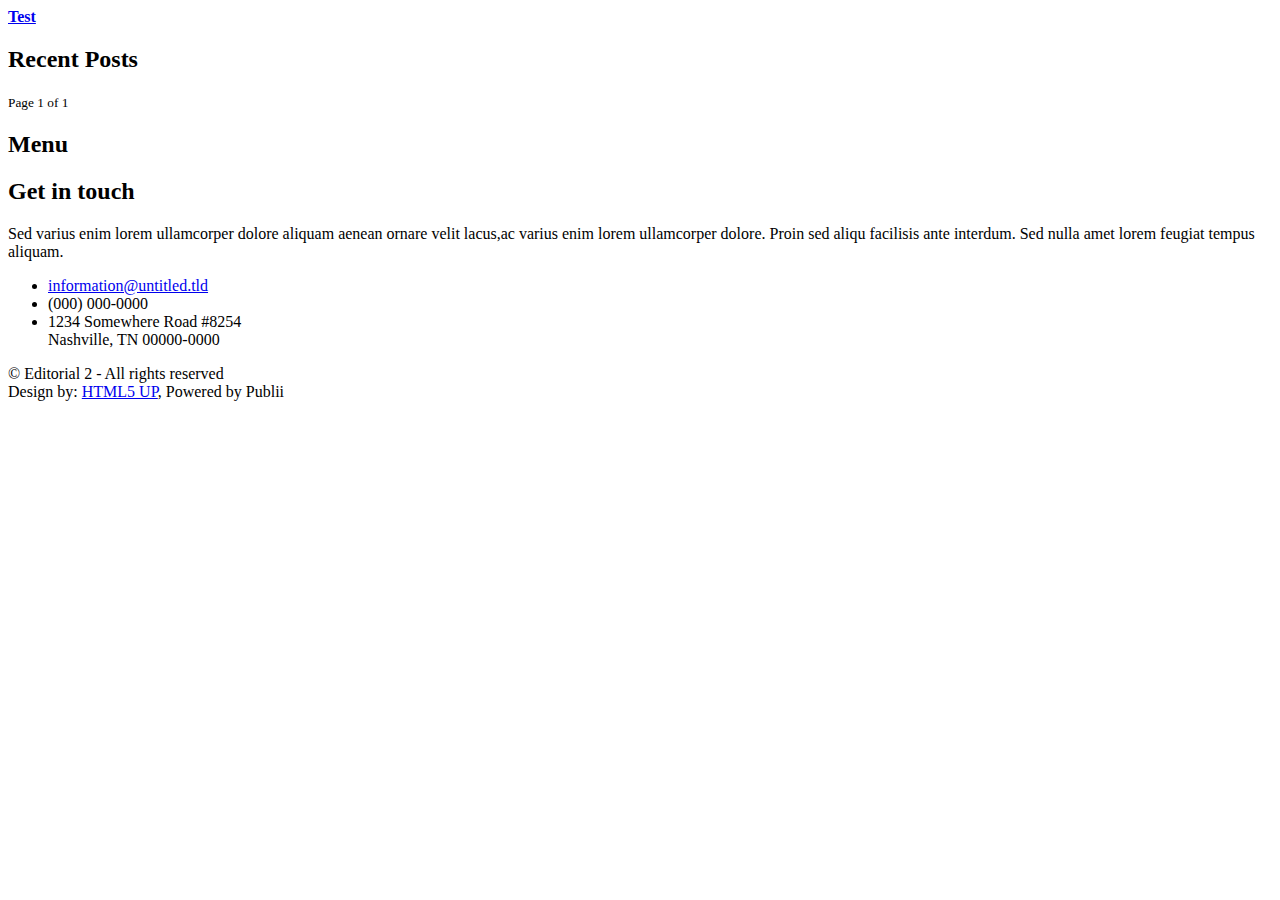
==== index.html @ 0709268d "Updated from Publii" ====
<!DOCTYPE html><html lang="fr"><head><meta charset="utf-8"><meta http-equiv="X-UA-Compatible" content="IE=edge"><meta name="viewport" content="width=device-width,initial-scale=1,user-scalable=no"><title>Test</title><meta name="generator" content="Publii Open-Source CMS for Static Site"><link rel="canonical" href="https://ruche.me/TestProse/"><link rel="alternate" type="application/atom+xml" href="https://ruche.me/TestProse/feed.xml" title="Test - RSS"><link rel="alternate" type="application/json" href="https://ruche.me/TestProse/feed.json" title="Test - JSON"><meta property="og:title" content="Test"><meta property="og:site_name" content="Test"><meta property="og:description" content=""><meta property="og:url" content="https://ruche.me/TestProse/"><meta property="og:type" content="website"><link rel="stylesheet" href="https://ruche.me/TestProse/assets/css/fontawesome-all.min.css?v=85514f933f9e0b82460af63f1a403fa5"><link rel="stylesheet" href="https://ruche.me/TestProse/assets/css/style.css?v=b998987fcd790827121deaee98e92c30"><script type="application/ld+json">{"@context":"http://schema.org","@type":"Organization","name":"Test","url":"https://ruche.me/TestProse/"}</script><noscript><style>img[loading] {
                    opacity: 1;
                }</style></noscript></head><body class="is-preload home-template"><div id="wrapper"><div id="main"><div class="inner"><header id="header"><a class="logo" href="https://ruche.me/TestProse/"><strong>Test</strong></a></header><section><header class="major"><h2>Recent Posts</h2></header><div class="posts"></div></section><nav class="pagination desc"><small>Page 1 of 1</small></nav></div></div><div id="sidebar"><div class="inner"><nav id="menu"><header class="major"><h2>Menu</h2></header></nav><section><header class="major"><h2>Get in touch</h2></header><p>Sed varius enim lorem ullamcorper dolore aliquam aenean ornare velit lacus,ac varius enim lorem ullamcorper dolore. Proin sed aliqu facilisis ante interdum. Sed nulla amet lorem feugiat tempus aliquam.</p><ul class="contact"><li class="icon solid fa-envelope"><a href="#">information@untitled.tld</a></li><li class="icon solid fa-phone">(000) 000-0000</li><li class="icon solid fa-home">1234 Somewhere Road #8254<br>Nashville, TN 00000-0000</li></ul></section><footer id="footer"><p class="copyright">&copy; Editorial 2 - All rights reserved<br>Design by: <a href="https://html5up.net" target="_blank" rel="noopener">HTML5 UP</a>, Powered by Publii</p></footer></div></div></div><script src="https://ruche.me/TestProse/assets/js/jquery.min.js?v=7c14a783dfeb3d238ccd3edd840d82ee"></script><script src="https://ruche.me/TestProse/assets/js/browser.min.js?v=c07298dd19048a8a69ad97e754dfe8d0"></script><script src="https://ruche.me/TestProse/assets/js/breakpoints.min.js?v=81a479eb099e3b187613943b085923b8"></script><script src="https://ruche.me/TestProse/assets/js/util.min.js?v=cbdaf7c20ac2883c77ae23acfbabd47e"></script><script src="https://ruche.me/TestProse/assets/js/main.min.js?v=08add7f6d435054ad38ec38d7cf8be40"></script><script>var images=document.querySelectorAll("img[loading]");for(var i=0;i<images.length;i++){if(images[i].complete){images[i].classList.add("is-loaded")}else{images[i].addEventListener("load",function(){this.classList.add("is-loaded")},false)}};</script></body></html>
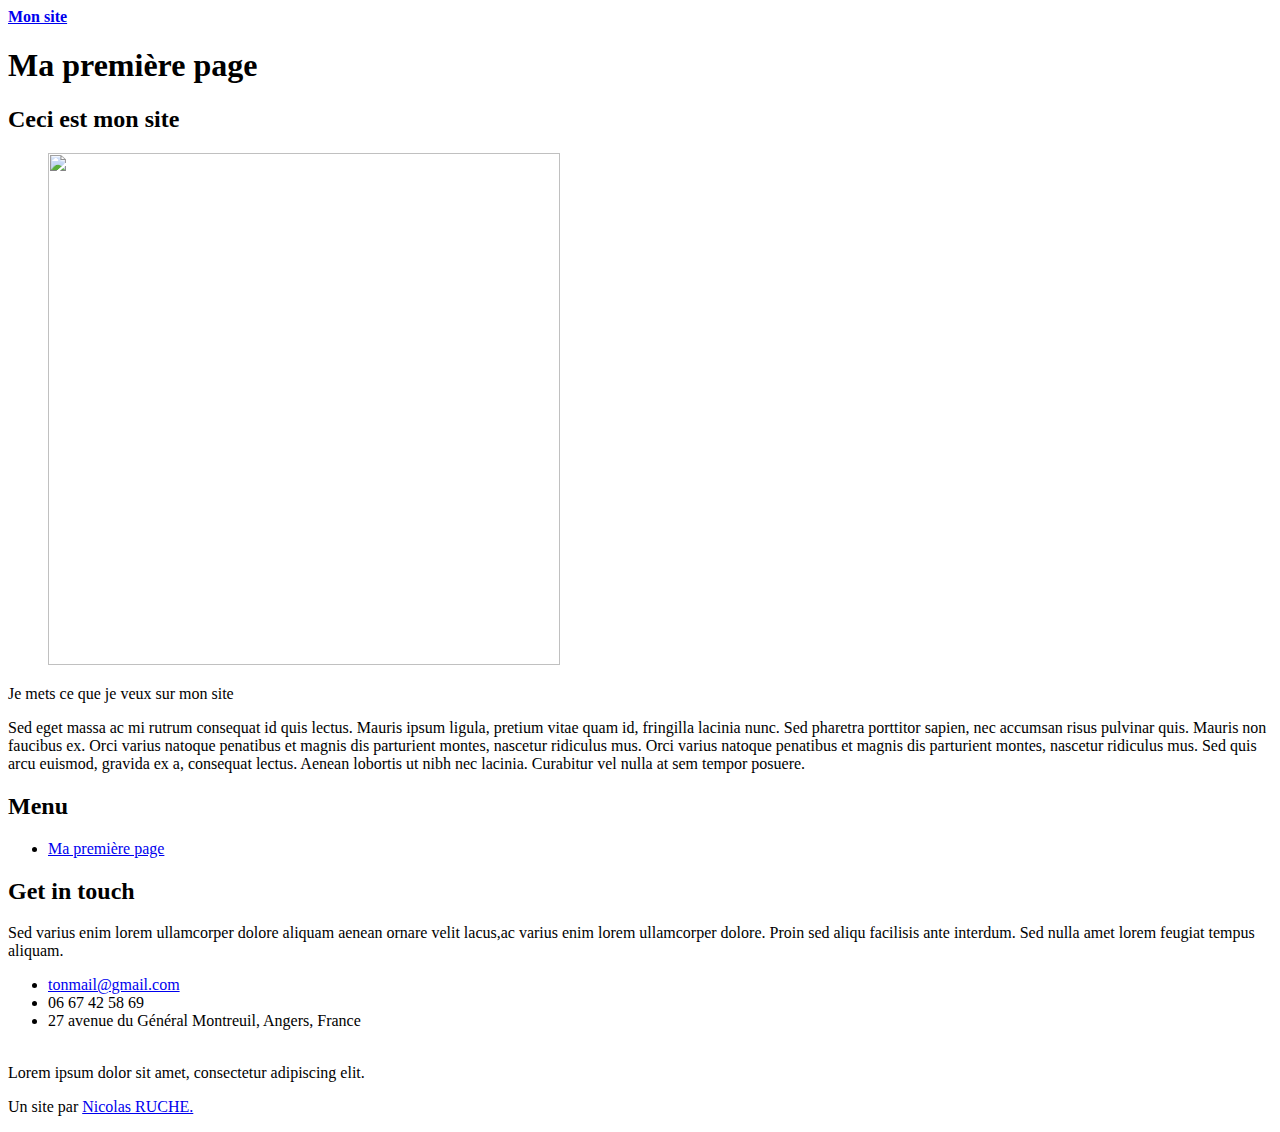
==== commit d7a7031b: "Updated from Publii" ====
--- a/index.html
+++ b/index.html
@@ -1,3 +1,3 @@
-<!DOCTYPE html><html lang="fr"><head><meta charset="utf-8"><meta http-equiv="X-UA-Compatible" content="IE=edge"><meta name="viewport" content="width=device-width,initial-scale=1,user-scalable=no"><title>Test</title><meta name="generator" content="Publii Open-Source CMS for Static Site"><link rel="canonical" href="https://ruche.me/TestProse/"><link rel="alternate" type="application/atom+xml" href="https://ruche.me/TestProse/feed.xml" title="Test - RSS"><link rel="alternate" type="application/json" href="https://ruche.me/TestProse/feed.json" title="Test - JSON"><meta property="og:title" content="Test"><meta property="og:site_name" content="Test"><meta property="og:description" content=""><meta property="og:url" content="https://ruche.me/TestProse/"><meta property="og:type" content="website"><link rel="stylesheet" href="https://ruche.me/TestProse/assets/css/fontawesome-all.min.css?v=85514f933f9e0b82460af63f1a403fa5"><link rel="stylesheet" href="https://ruche.me/TestProse/assets/css/style.css?v=b998987fcd790827121deaee98e92c30"><script type="application/ld+json">{"@context":"http://schema.org","@type":"Organization","name":"Test","url":"https://ruche.me/TestProse/"}</script><noscript><style>img[loading] {
+<!DOCTYPE html><html lang="fr"><head><meta charset="utf-8"><meta http-equiv="X-UA-Compatible" content="IE=edge"><meta name="viewport" content="width=device-width,initial-scale=1,user-scalable=no"><title>Ma première page - Mon site</title><meta name="description" content="Ceci est mon site Je mets ce que je veux sur mon site Sed eget massa ac mi rutrum consequat&hellip;"><meta name="generator" content="Publii Open-Source CMS for Static Site"><link rel="canonical" href="https://ruche.me/TestProse/"><link rel="alternate" type="application/atom+xml" href="https://ruche.me/TestProse/feed.xml" title="Mon site - RSS"><link rel="alternate" type="application/json" href="https://ruche.me/TestProse/feed.json" title="Mon site - JSON"><meta property="og:title" content="Ma première page"><meta property="og:site_name" content="Mon site"><meta property="og:description" content="Ceci est mon site Je mets ce que je veux sur mon site Sed eget massa ac mi rutrum consequat&hellip;"><meta property="og:url" content="https://ruche.me/TestProse/"><meta property="og:type" content="article"><link rel="stylesheet" href="https://ruche.me/TestProse/assets/css/fontawesome-all.min.css?v=85514f933f9e0b82460af63f1a403fa5"><link rel="stylesheet" href="https://ruche.me/TestProse/assets/css/style.css?v=7b88102ef4de3ef13779d6ce9168c766"><script type="application/ld+json">{"@context":"http://schema.org","@type":"Article","mainEntityOfPage":{"@type":"WebPage","@id":"https://ruche.me/TestProse/"},"headline":"Ma première page","datePublished":"2025-04-12T12:18+02:00","dateModified":"2025-04-12T12:18+02:00","description":"Ceci est mon site Je mets ce que je veux sur mon site Sed eget massa ac mi rutrum consequat&hellip;","author":{"@type":"Person","name":"Nicolas RUCHE","url":"https://ruche.me/TestProse/authors/nicolas-ruche/"},"publisher":{"@type":"Organization","name":"Nicolas RUCHE"}}</script><noscript><style>img[loading] {
                     opacity: 1;
-                }</style></noscript></head><body class="is-preload home-template"><div id="wrapper"><div id="main"><div class="inner"><header id="header"><a class="logo" href="https://ruche.me/TestProse/"><strong>Test</strong></a></header><section><header class="major"><h2>Recent Posts</h2></header><div class="posts"></div></section><nav class="pagination desc"><small>Page 1 of 1</small></nav></div></div><div id="sidebar"><div class="inner"><nav id="menu"><header class="major"><h2>Menu</h2></header></nav><section><header class="major"><h2>Get in touch</h2></header><p>Sed varius enim lorem ullamcorper dolore aliquam aenean ornare velit lacus,ac varius enim lorem ullamcorper dolore. Proin sed aliqu facilisis ante interdum. Sed nulla amet lorem feugiat tempus aliquam.</p><ul class="contact"><li class="icon solid fa-envelope"><a href="#">information@untitled.tld</a></li><li class="icon solid fa-phone">(000) 000-0000</li><li class="icon solid fa-home">1234 Somewhere Road #8254<br>Nashville, TN 00000-0000</li></ul></section><footer id="footer"><p class="copyright">&copy; Editorial 2 - All rights reserved<br>Design by: <a href="https://html5up.net" target="_blank" rel="noopener">HTML5 UP</a>, Powered by Publii</p></footer></div></div></div><script src="https://ruche.me/TestProse/assets/js/jquery.min.js?v=7c14a783dfeb3d238ccd3edd840d82ee"></script><script src="https://ruche.me/TestProse/assets/js/browser.min.js?v=c07298dd19048a8a69ad97e754dfe8d0"></script><script src="https://ruche.me/TestProse/assets/js/breakpoints.min.js?v=81a479eb099e3b187613943b085923b8"></script><script src="https://ruche.me/TestProse/assets/js/util.min.js?v=cbdaf7c20ac2883c77ae23acfbabd47e"></script><script src="https://ruche.me/TestProse/assets/js/main.min.js?v=08add7f6d435054ad38ec38d7cf8be40"></script><script>var images=document.querySelectorAll("img[loading]");for(var i=0;i<images.length;i++){if(images[i].complete){images[i].classList.add("is-loaded")}else{images[i].addEventListener("load",function(){this.classList.add("is-loaded")},false)}};</script></body></html>+                }</style></noscript></head><body class="is-preload page-template"><div id="wrapper"><div id="main"><div class="inner"><header id="header"><a class="logo" href="https://ruche.me/TestProse/"><strong>Mon site</strong></a></header><article class="post"><header class="main post__header"><h1>Ma première page</h1></header><div class="post__inner post__entry"><h2 id="ceci-est-mon-site">Ceci est mon site</h2><figure class="post__image post__image--full"><img loading="lazy" src="https://ruche.me/TestProse/media/posts/2/bullet-1.png" height="512" width="512" alt="" sizes="(max-width: 48em) 100vw, 768px" srcset="https://ruche.me/TestProse/media/posts/2/responsive/bullet-1-xs.png 300w, https://ruche.me/TestProse/media/posts/2/responsive/bullet-1-sm.png 480w, https://ruche.me/TestProse/media/posts/2/responsive/bullet-1-md.png 768w"></figure><p>Je mets ce que je veux sur mon site</p><p>Sed eget massa ac mi rutrum consequat id quis lectus. Mauris ipsum ligula, pretium vitae quam id, fringilla lacinia nunc. Sed pharetra porttitor sapien, nec accumsan risus pulvinar quis. Mauris non faucibus ex. Orci varius natoque penatibus et magnis dis parturient montes, nascetur ridiculus mus. Orci varius natoque penatibus et magnis dis parturient montes, nascetur ridiculus mus. Sed quis arcu euismod, gravida ex a, consequat lectus. Aenean lobortis ut nibh nec lacinia. Curabitur vel nulla at sem tempor posuere.</p></div></article></div></div><div id="sidebar"><div class="inner"><nav id="menu"><header class="major"><h2>Menu</h2></header><ul><li class="active"><a href="https://ruche.me/TestProse/">Ma première page</a></li></ul></nav><section><header class="major"><h2>Get in touch</h2></header><p>Sed varius enim lorem ullamcorper dolore aliquam aenean ornare velit lacus,ac varius enim lorem ullamcorper dolore. Proin sed aliqu facilisis ante interdum. Sed nulla amet lorem feugiat tempus aliquam.</p><ul class="contact"><li class="icon solid fa-envelope"><a href="#">tonmail@gmail.com</a></li><li class="icon solid fa-phone">06 67 42 58 69</li><li class="icon solid fa-home">27 avenue du Général Montreuil, Angers, France<br><br></li></ul></section><footer id="footer"><p>Lorem ipsum dolor sit amet, consectetur adipiscing elit.</p><p>Un site par <a href="https://ruche.me/" target="_blank" rel="noopener">Nicolas RUCHE.</a></p></footer></div></div></div><script src="https://ruche.me/TestProse/assets/js/jquery.min.js?v=7c14a783dfeb3d238ccd3edd840d82ee"></script><script src="https://ruche.me/TestProse/assets/js/browser.min.js?v=c07298dd19048a8a69ad97e754dfe8d0"></script><script src="https://ruche.me/TestProse/assets/js/breakpoints.min.js?v=81a479eb099e3b187613943b085923b8"></script><script src="https://ruche.me/TestProse/assets/js/util.min.js?v=cbdaf7c20ac2883c77ae23acfbabd47e"></script><script src="https://ruche.me/TestProse/assets/js/main.min.js?v=08add7f6d435054ad38ec38d7cf8be40"></script><script>var images=document.querySelectorAll("img[loading]");for(var i=0;i<images.length;i++){if(images[i].complete){images[i].classList.add("is-loaded")}else{images[i].addEventListener("load",function(){this.classList.add("is-loaded")},false)}};</script></body></html>